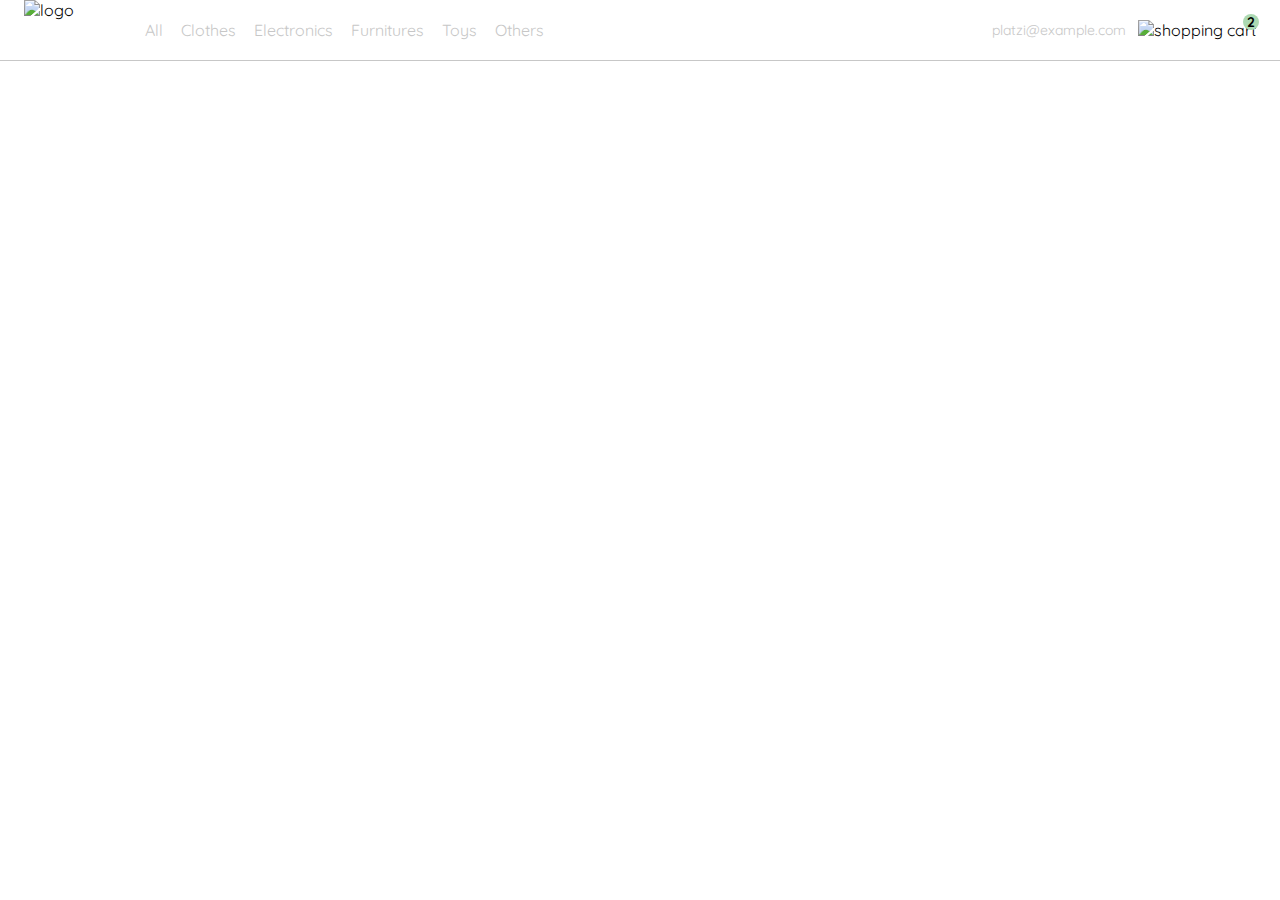
==== index.html @ d6fadb8d "inicio maquetado y funcionalidad con js" ====
<!DOCTYPE html>
<html lang="en">
  <head>
    <meta charset="UTF-8" />
    <meta http-equiv="X-UA-Compatible" content="IE=edge" />
    <link rel="preconnect" href="https://fonts.googleapis.com" />
    <link rel="preconnect" href="https://fonts.gstatic.com" crossorigin />
    <link
      href="https://fonts.googleapis.com/css2?family=Quicksand:wght@300;500;700&display=swap"
      rel="stylesheet"
    />
    <link rel="stylesheet" href="/styles.css" />
    <meta name="viewport" content="width=device-width, initial-scale=1.0" />
    <title>Yard sale</title>
    <style></style>
  </head>
  <body>
    <nav>
      <img src="./icons/icon_menu.svg" alt="menu" class="menu" />

      <div class="navbar-left">
        <img src="./logos/logo_yard_sale.svg" alt="logo" class="logo" />

        <ul>
          <li>
            <a href="/">All</a>
          </li>
          <li>
            <a href="/">Clothes</a>
          </li>
          <li>
            <a href="/">Electronics</a>
          </li>
          <li>
            <a href="/">Furnitures</a>
          </li>
          <li>
            <a href="/">Toys</a>
          </li>
          <li>
            <a href="/">Others</a>
          </li>
        </ul>
      </div>

      <div class="navbar-right">
        <ul>
          <li class="navbar-email">platzi@example.com</li>
          <li class="navbar-shopping-cart">
            <img src="./icons/icon_shopping_cart.svg" alt="shopping cart" />
            <div>2</div>
          </li>
        </ul>
      </div>

      <div class="desktop-menu inactive">
        <ul>
          <li>
            <a href="/" class="title">My orders</a>
          </li>

          <li>
            <a href="/">My account</a>
          </li>

          <li>
            <a href="/">Sign out</a>
          </li>
        </ul>
      </div>

    </nav>


    <script src="./main.js"></script>
  </body>
</html>
---- styles.css ----
:root {
    --white: #FFFFFF;
    --black: #000000;
    --very-light-pink: #C7C7C7;
    --text-input-field: #F7F7F7;
    --hospital-green: #ACD9B2;
    --sm: 14px;
    --md: 16px;
    --lg: 18px;
  }
  body {
    margin: 0;
    font-family: 'Quicksand', sans-serif;
  }

  .inactive {
    display: none;
  }
  nav {
    display: flex;
    justify-content: space-between;
    padding: 0 24px;
    border-bottom: 1px solid var(--very-light-pink);
  }
  .menu {
    display: none;
  }
  .logo {
    width: 100px;
  }
  .navbar-left ul,
  .navbar-right ul {
    list-style: none;
    padding: 0;
    margin: 0;
    display: flex;
    align-items: center;
    height: 60px;
  }
  .navbar-left {
    display: flex;
  }
  .navbar-left ul {
    margin-left: 12px;
  }
  .navbar-left ul li a,
  .navbar-right ul li a {
    text-decoration: none;
    color: var(--very-light-pink);
    border: 1px solid var(--white);
    padding: 8px;
    border-radius: 8px;
  }
  .navbar-left ul li a:hover,
  .navbar-right ul li a:hover {
    border: 1px solid var(--hospital-green);
    color: var(--hospital-green);
  }
  .navbar-email {
    color: var(--very-light-pink);
    cursor: pointer;
    font-size: var(--sm);
    margin-right: 12px;
  }
  .navbar-shopping-cart {
    position: relative;
  }
  .navbar-shopping-cart div {
    width: 16px;
    height: 16px;
    background-color: var(--hospital-green);
    border-radius: 50%;
    font-size: var(--sm);
    font-weight: bold;
    position: absolute;
    top: -6px;
    right: -3px;
    display: flex;
    justify-content: center;
    align-items: center;
  }
  
  .desktop-menu {
      position: absolute;
      top: 60px;
      right: 60px;
      background: var(--white);
      width: 100px;
      height: auto;
      border: 1px solid var(--very-light-pink);
      border-radius: 6px;
      padding: 20px 20px 0 20px;
}
.desktop-menu ul {
    list-style: none;
    padding: 0;
    margin: 0;
}
.desktop-menu ul li {
  text-align: end;
}
.desktop-menu ul li:nth-child(1),
.desktop-menu ul li:nth-child(2) {
  font-weight: bold;
}
.desktop-menu ul li:last-child {
  padding-top: 20px;
  border-top: 1px solid var(--very-light-pink);
}
.desktop-menu ul li:last-child a {
  color: var(--hospital-green);
  font-size: var(--sm);
}
.desktop-menu ul li a {
  color: var(--back);
  text-decoration: none;
  margin-bottom: 20px;
  display: inline-block;
}
  @media (max-width: 640px) {
    .menu {
      display: block;
    }
    .navbar-left ul {
      display: none;
    }
    .navbar-email {
      display: none;
    }
  }
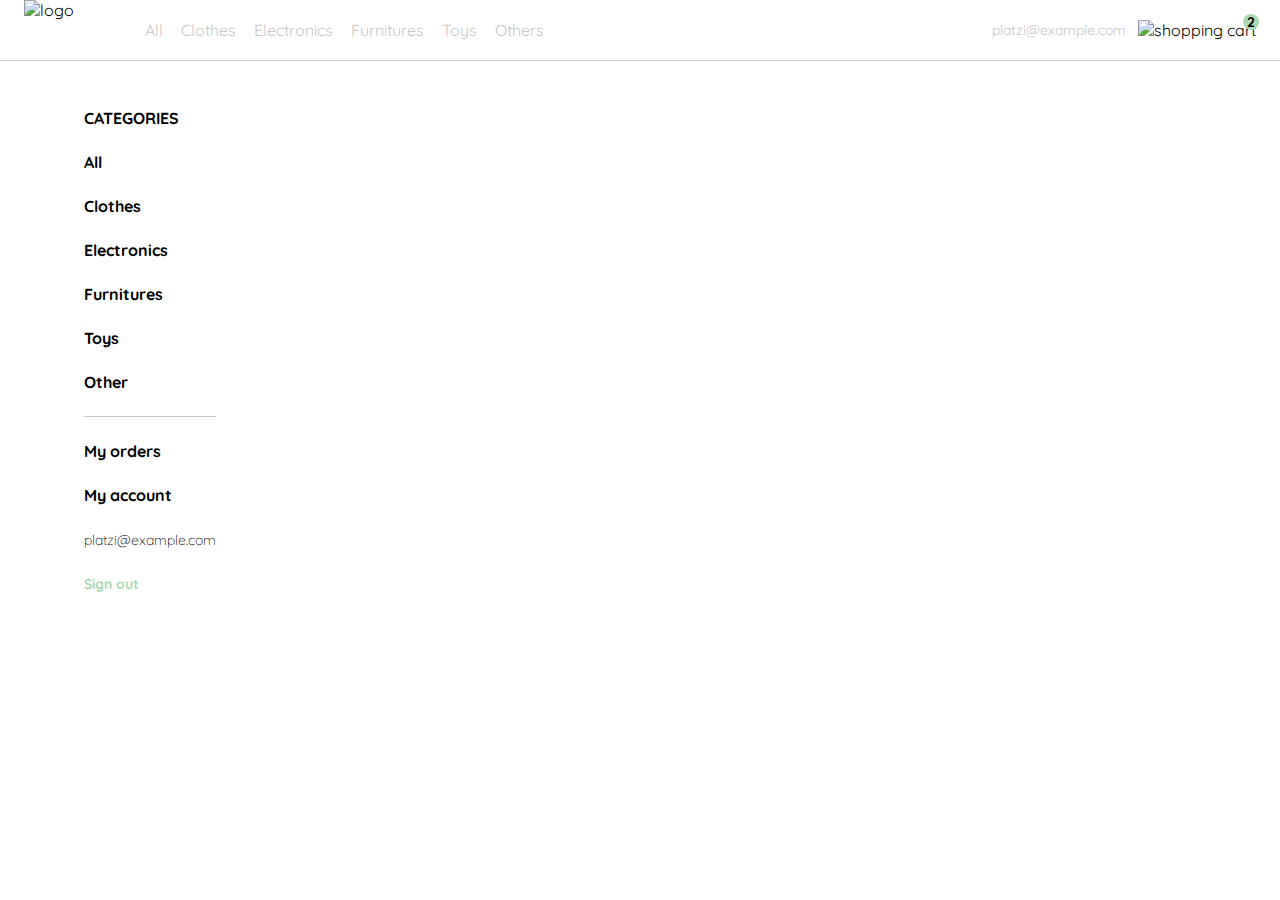
==== commit 703fb0b8: "aplicando js" ====
--- a/index.html
+++ b/index.html
@@ -69,8 +69,50 @@
         </ul>
       </div>
 
+      <div class="mobile-menu">
+        <ul>
+          <li>
+            <a href="/">CATEGORIES</a>
+          </li>
+          <li>
+            <a href="/">All</a>
+          </li>
+          <li>
+            <a href="/">Clothes</a>
+          </li>
+          <li>
+            <a href="/">Electronics</a>
+          </li>
+          <li>
+            <a href="/">Furnitures</a>
+          </li>
+          <li>
+            <a href="/">Toys</a>
+          </li>
+          <li>
+            <a href="/">Other</a>
+          </li>
+        </ul>
+
+        <ul>
+          <li>
+            <a href="/">My orders</a>
+          </li>
+          <li>
+            <a href="/">My account</a>
+          </li>
+        </ul>
+
+        <ul>
+          <li>
+            <a href="/" class="email">platzi@example.com</a>
+          </li>
+          <li>
+            <a href="/" class="sign-out">Sign out</a>
+          </li>
+        </ul>
+      </div>
     </nav>
-
 
     <script src="./main.js"></script>
   </body>
--- a/styles.css
+++ b/styles.css
@@ -1,100 +1,103 @@
 :root {
-    --white: #FFFFFF;
-    --black: #000000;
-    --very-light-pink: #C7C7C7;
-    --text-input-field: #F7F7F7;
-    --hospital-green: #ACD9B2;
-    --sm: 14px;
-    --md: 16px;
-    --lg: 18px;
-  }
-  body {
-    margin: 0;
-    font-family: 'Quicksand', sans-serif;
-  }
+  --white: #ffffff;
+  --black: #000000;
+  --very-light-pink: #c7c7c7;
+  --text-input-field: #f7f7f7;
+  --hospital-green: #acd9b2;
+  --sm: 14px;
+  --md: 16px;
+  --lg: 18px;
+}
+body {
+  margin: 0;
+  font-family: "Quicksand", sans-serif;
+}
 
-  .inactive {
-    display: none;
-  }
-  nav {
-    display: flex;
-    justify-content: space-between;
-    padding: 0 24px;
-    border-bottom: 1px solid var(--very-light-pink);
-  }
-  .menu {
-    display: none;
-  }
-  .logo {
-    width: 100px;
-  }
-  .navbar-left ul,
-  .navbar-right ul {
-    list-style: none;
-    padding: 0;
-    margin: 0;
-    display: flex;
-    align-items: center;
-    height: 60px;
-  }
-  .navbar-left {
-    display: flex;
-  }
-  .navbar-left ul {
-    margin-left: 12px;
-  }
-  .navbar-left ul li a,
-  .navbar-right ul li a {
-    text-decoration: none;
-    color: var(--very-light-pink);
-    border: 1px solid var(--white);
-    padding: 8px;
-    border-radius: 8px;
-  }
-  .navbar-left ul li a:hover,
-  .navbar-right ul li a:hover {
-    border: 1px solid var(--hospital-green);
-    color: var(--hospital-green);
-  }
-  .navbar-email {
-    color: var(--very-light-pink);
-    cursor: pointer;
-    font-size: var(--sm);
-    margin-right: 12px;
-  }
-  .navbar-shopping-cart {
-    position: relative;
-  }
-  .navbar-shopping-cart div {
-    width: 16px;
-    height: 16px;
-    background-color: var(--hospital-green);
-    border-radius: 50%;
-    font-size: var(--sm);
-    font-weight: bold;
-    position: absolute;
-    top: -6px;
-    right: -3px;
-    display: flex;
-    justify-content: center;
-    align-items: center;
-  }
-  
-  .desktop-menu {
-      position: absolute;
-      top: 60px;
-      right: 60px;
-      background: var(--white);
-      width: 100px;
-      height: auto;
-      border: 1px solid var(--very-light-pink);
-      border-radius: 6px;
-      padding: 20px 20px 0 20px;
+.inactive {
+  display: none;
+}
+nav {
+  display: flex;
+  justify-content: space-between;
+  padding: 0 24px;
+  border-bottom: 1px solid var(--very-light-pink);
+}
+.menu {
+  display: none;
+}
+.logo {
+  width: 100px;
+}
+
+/* Navbar Section */
+.navbar-left ul,
+.navbar-right ul {
+  list-style: none;
+  padding: 0;
+  margin: 0;
+  display: flex;
+  align-items: center;
+  height: 60px;
+}
+.navbar-left {
+  display: flex;
+}
+.navbar-left ul {
+  margin-left: 12px;
+}
+.navbar-left ul li a,
+.navbar-right ul li a {
+  text-decoration: none;
+  color: var(--very-light-pink);
+  border: 1px solid var(--white);
+  padding: 8px;
+  border-radius: 8px;
+}
+.navbar-left ul li a:hover,
+.navbar-right ul li a:hover {
+  border: 1px solid var(--hospital-green);
+  color: var(--hospital-green);
+}
+.navbar-email {
+  color: var(--very-light-pink);
+  cursor: pointer;
+  font-size: var(--sm);
+  margin-right: 12px;
+}
+.navbar-shopping-cart {
+  position: relative;
+}
+.navbar-shopping-cart div {
+  width: 16px;
+  height: 16px;
+  background-color: var(--hospital-green);
+  border-radius: 50%;
+  font-size: var(--sm);
+  font-weight: bold;
+  position: absolute;
+  top: -6px;
+  right: -3px;
+  display: flex;
+  justify-content: center;
+  align-items: center;
+}
+
+/* Desktop Menu */
+.desktop-menu {
+  position: absolute;
+  top: 60px;
+  right: 60px;
+  background: var(--white);
+  width: 100px;
+  height: auto;
+  border: 1px solid var(--very-light-pink);
+  border-radius: 6px;
+  padding: 20px 20px 0 20px;
 }
 .desktop-menu ul {
-    list-style: none;
-    padding: 0;
-    margin: 0;
+  list-style: none;
+  padding: 0;
+  margin: 0;
 }
 .desktop-menu ul li {
   text-align: end;
@@ -117,14 +120,47 @@
   margin-bottom: 20px;
   display: inline-block;
 }
-  @media (max-width: 640px) {
-    .menu {
-      display: block;
-    }
-    .navbar-left ul {
-      display: none;
-    }
-    .navbar-email {
-      display: none;
-    }
-  }+
+/* Menu Mobile */
+.mobile-menu {
+  position: absolute;
+  top: 60px;
+  left: 60px;
+  padding: 24px;
+}
+.mobile-menu a {
+  text-decoration: none;
+  color: var(--black);
+  font-weight: bold;
+  /* margin-bottom: 24px; */
+}
+.mobile-menu ul {
+  padding: 0;
+  margin: 24px 0 0;
+  list-style: none;
+}
+.mobile-menu ul:nth-child(1) {
+  border-bottom: 1px solid var(--very-light-pink);
+}
+.mobile-menu ul li {
+  margin-bottom: 24px;
+}
+.email {
+  font-size: var(--sm);
+  font-weight: 300 !important;
+}
+.sign-out {
+  font-size: var(--sm);
+  color: var(--hospital-green) !important;
+}
+@media (max-width: 640px) {
+  .menu {
+    display: block;
+  }
+  .navbar-left ul {
+    display: none;
+  }
+  .navbar-email {
+    display: none;
+  }
+}
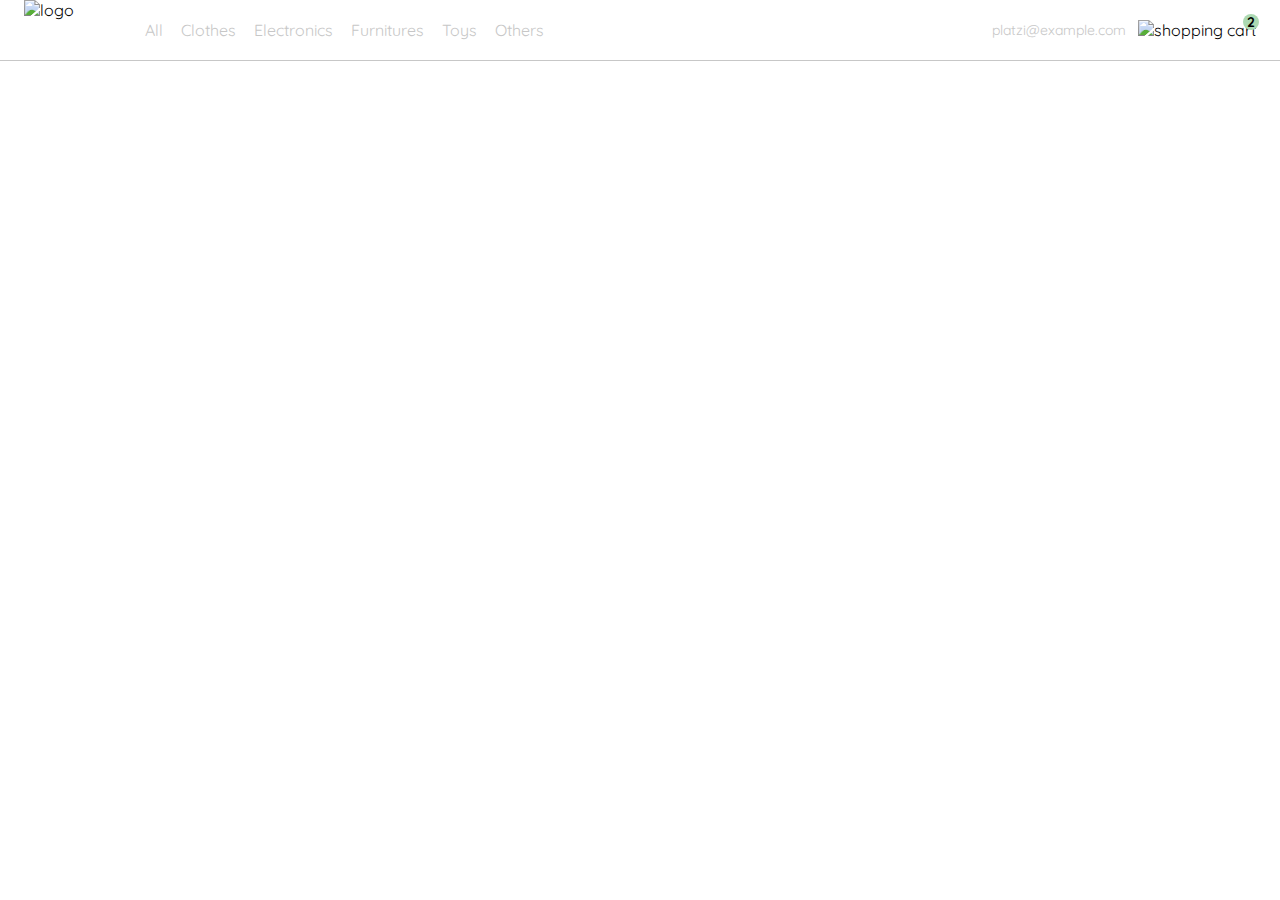
==== commit 55430a5c: "funcionalidad de navbar menus agregada" ====
--- a/index.html
+++ b/index.html
@@ -69,7 +69,7 @@
         </ul>
       </div>
 
-      <div class="mobile-menu">
+      <div class="mobile-menu ">
         <ul>
           <li>
             <a href="/">CATEGORIES</a>
--- a/styles.css
+++ b/styles.css
@@ -125,14 +125,13 @@
 .mobile-menu {
   position: absolute;
   top: 60px;
-  left: 60px;
   padding: 24px;
 }
 .mobile-menu a {
   text-decoration: none;
   color: var(--black);
   font-weight: bold;
-  /* margin-bottom: 24px; */
+  margin-bottom: 24px;
 }
 .mobile-menu ul {
   padding: 0;
@@ -153,6 +152,8 @@
   font-size: var(--sm);
   color: var(--hospital-green) !important;
 }
+
+
 @media (max-width: 640px) {
   .menu {
     display: block;
@@ -163,4 +164,13 @@
   .navbar-email {
     display: none;
   }
+  .desktop-menu {
+    display: none;
+  }
 }
+
+@media(min-width: 641px) {
+    .mobile-menu {
+        display: none;
+    }
+}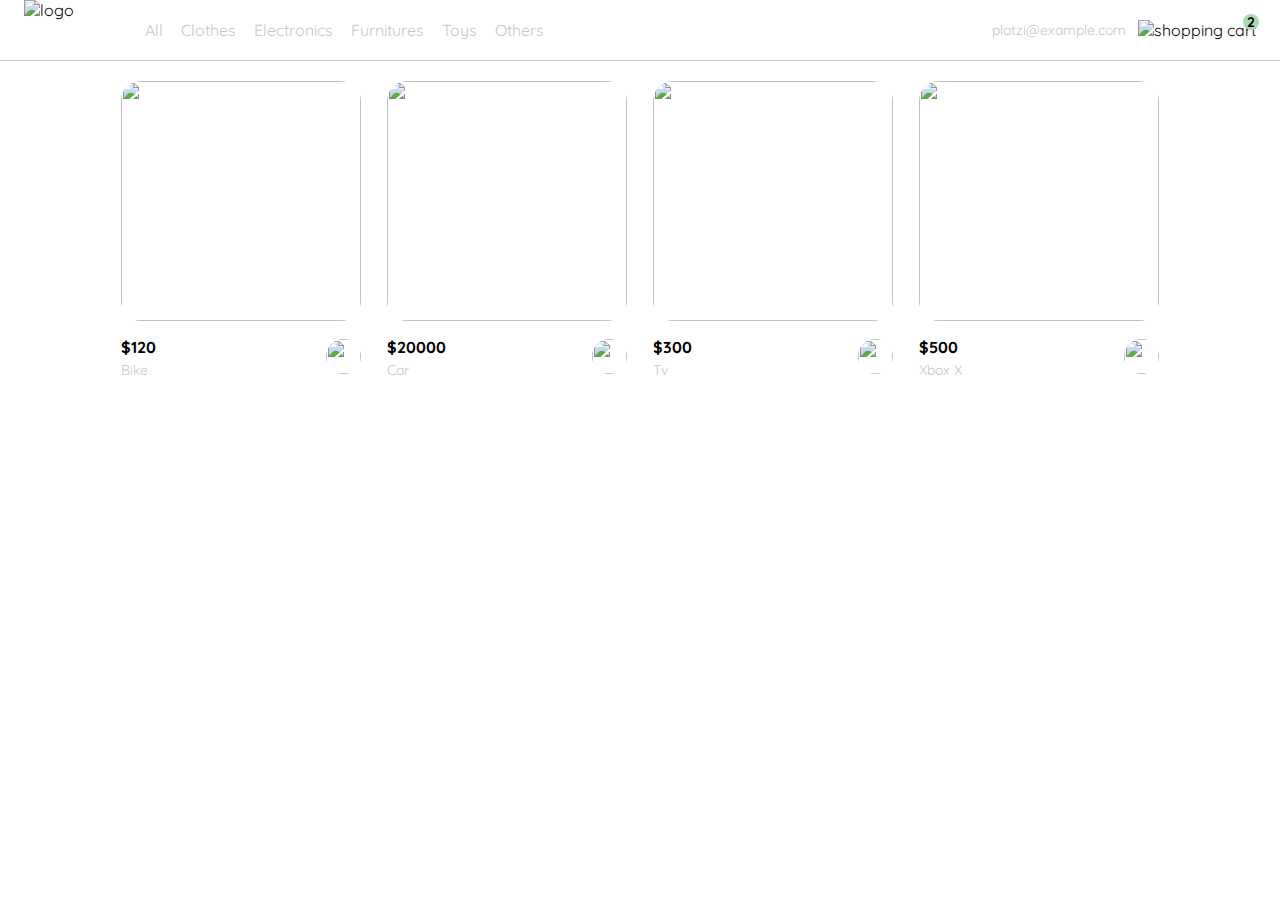
==== commit eba9317e: "agregando desde javascript elementos al html" ====
--- a/index.html
+++ b/index.html
@@ -114,6 +114,76 @@
       </div>
     </nav>
 
+    <aside class="product-detail inactive">
+        <div class="title-container">
+          <img src="./icons/flechita.svg" alt="arrow">
+          <p class="title">My order</p>
+        </div>
+    
+        <div class="my-order-content">
+          <div class="shopping-cart">
+            <figure>
+              <img src="https://images.pexels.com/photos/276517/pexels-photo-276517.jpeg?auto=compress&cs=tinysrgb&dpr=2&h=650&w=940" alt="bike">
+            </figure>
+            <p>Bike</p>
+            <p>$30,00</p>
+            <img src="./icons/icon_close.png" alt="close">
+          </div>
+    
+          <div class="shopping-cart">
+            <figure>
+              <img src="https://images.pexels.com/photos/276517/pexels-photo-276517.jpeg?auto=compress&cs=tinysrgb&dpr=2&h=650&w=940" alt="bike">
+            </figure>
+            <p>Bike</p>
+            <p>$30,00</p>
+            <img src="./icons/icon_close.png" alt="close">
+          </div>
+    
+          <div class="shopping-cart">
+            <figure>
+              <img src="https://images.pexels.com/photos/276517/pexels-photo-276517.jpeg?auto=compress&cs=tinysrgb&dpr=2&h=650&w=940" alt="bike">
+            </figure>
+            <p>Bike</p>
+            <p>$30,00</p>
+            <img src="./icons/icon_close.png" alt="close">
+          </div>
+    
+          <div class="order">
+            <p>
+              <span>Total</span>
+            </p>
+            <p>$560.00</p>
+          </div>
+    
+          <button class="primary-button">
+            Checkout
+          </button>
+        </div>
+      </div>
+      </aside>
+
+    <section class="main-container">
+    <div class="cards-container">
+
+      <!-- <div class="product-card">
+        
+        <img src="https://images.pexels.com/photos/276517/pexels-photo-276517.jpeg?auto=compress&cs=tinysrgb&dpr=2&h=650&w=940" alt="">
+
+        <div class="product-info">
+          <div>
+            <p>$120,00</p>
+            <p>Bike</p>
+          </div>
+          <figure>
+            <img src="./icons/bt_add_to_cart.svg" alt="">
+          </figure>
+          </div>
+        </div> -->
+        
+    </div>
+    </section>
+
+
     <script src="./main.js"></script>
   </body>
 </html>
--- a/styles.css
+++ b/styles.css
@@ -123,8 +123,9 @@
 
 /* Menu Mobile */
 .mobile-menu {
+  background-color: var(--white);
   position: absolute;
-  top: 60px;
+  top: 61px;
   padding: 24px;
 }
 .mobile-menu a {
@@ -153,6 +154,125 @@
   color: var(--hospital-green) !important;
 }
 
+/* Carrito compras */
+.product-detail {
+  background-color: var(--white);
+  width: 360px;
+  padding: 0 24px;
+  box-sizing: border-box;
+  position: absolute;
+  right: 0;
+}
+.title-container {
+  display: flex;
+}
+.title-container img {
+  transform: rotate(180deg);
+  margin-right: 14px;
+}
+.title {
+  font-size: var(--lg);
+  font-weight: bold;
+}
+.order {
+  display: grid;
+  grid-template-columns: auto 1fr;
+  gap: 16px;
+  align-items: center;
+  background-color: var(--text-input-field);
+  margin-bottom: 24px;
+  border-radius: 8px;
+  padding: 0 24px;
+}
+.order p:nth-child(1) {
+  display: flex;
+  flex-direction: column;
+}
+.order p span:nth-child(1) {
+  font-size: var(--md);
+  font-weight: bold;
+}
+.order p:nth-child(2) {
+  text-align: end;
+  font-weight: bold;
+}
+.shopping-cart {
+  display: grid;
+  grid-template-columns: auto 1fr auto auto;
+  gap: 16px;
+  margin-bottom: 24px;
+  align-items: center;
+}
+.shopping-cart figure {
+  margin: 0;
+}
+.shopping-cart figure img {
+  width: 70px;
+  height: 70px;
+  border-radius: 20px;
+  object-fit: cover;
+}
+.shopping-cart p:nth-child(2) {
+  color: var(--very-light-pink);
+}
+.shopping-cart p:nth-child(3) {
+  font-size: var(--md);
+  font-weight: bold;
+}
+.primary-button {
+  background-color: var(--hospital-green);
+  border-radius: 8px;
+  border: none;
+  color: var(--white);
+  width: 100%;
+  cursor: pointer;
+  font-size: var(--md);
+  font-weight: bold;
+  height: 50px;
+}
+
+/* Product List */
+.cards-container {
+    display: grid;
+    grid-template-columns: repeat(auto-fill, 240px);
+    gap: 26px;
+    place-content: center;
+    margin-top: 20px;
+  }
+  .product-card {
+    width: 240px;
+  }
+  .product-card img {
+    width: 240px;
+    height: 240px;
+    border-radius: 20px;
+    object-fit: cover;
+  }
+  .product-info {
+    display: flex;
+    justify-content: space-between;
+    align-items: center;
+    margin-top: 12px;
+  }
+  .product-info figure {
+    margin: 0;
+  }
+  .product-info figure img {
+    width: 35px;
+    height: 35px;
+  }
+  .product-info div p:nth-child(1) {
+    font-weight: bold;
+    font-size: var(--md);
+    margin-top: 0;
+    margin-bottom: 4px;
+  }
+  .product-info div p:nth-child(2) {
+    font-size: var(--sm);
+    margin-top: 0;
+    margin-bottom: 0;
+    color: var(--very-light-pink);
+  }
 
 @media (max-width: 640px) {
   .menu {
@@ -167,10 +287,23 @@
   .desktop-menu {
     display: none;
   }
-}
-
-@media(min-width: 641px) {
-    .mobile-menu {
-        display: none;
-    }
-}+  .product-detail {
+    width: 100%;
+  }
+  .cards-container {
+    grid-template-columns: repeat(auto-fill, 140px);
+  }
+  .product-card {
+    width: 140px;
+  }
+  .product-card img {
+    width: 140px;
+    height: 140px;
+  }
+}
+
+@media (min-width: 641px) {
+  .mobile-menu {
+    display: none;
+  }
+}
